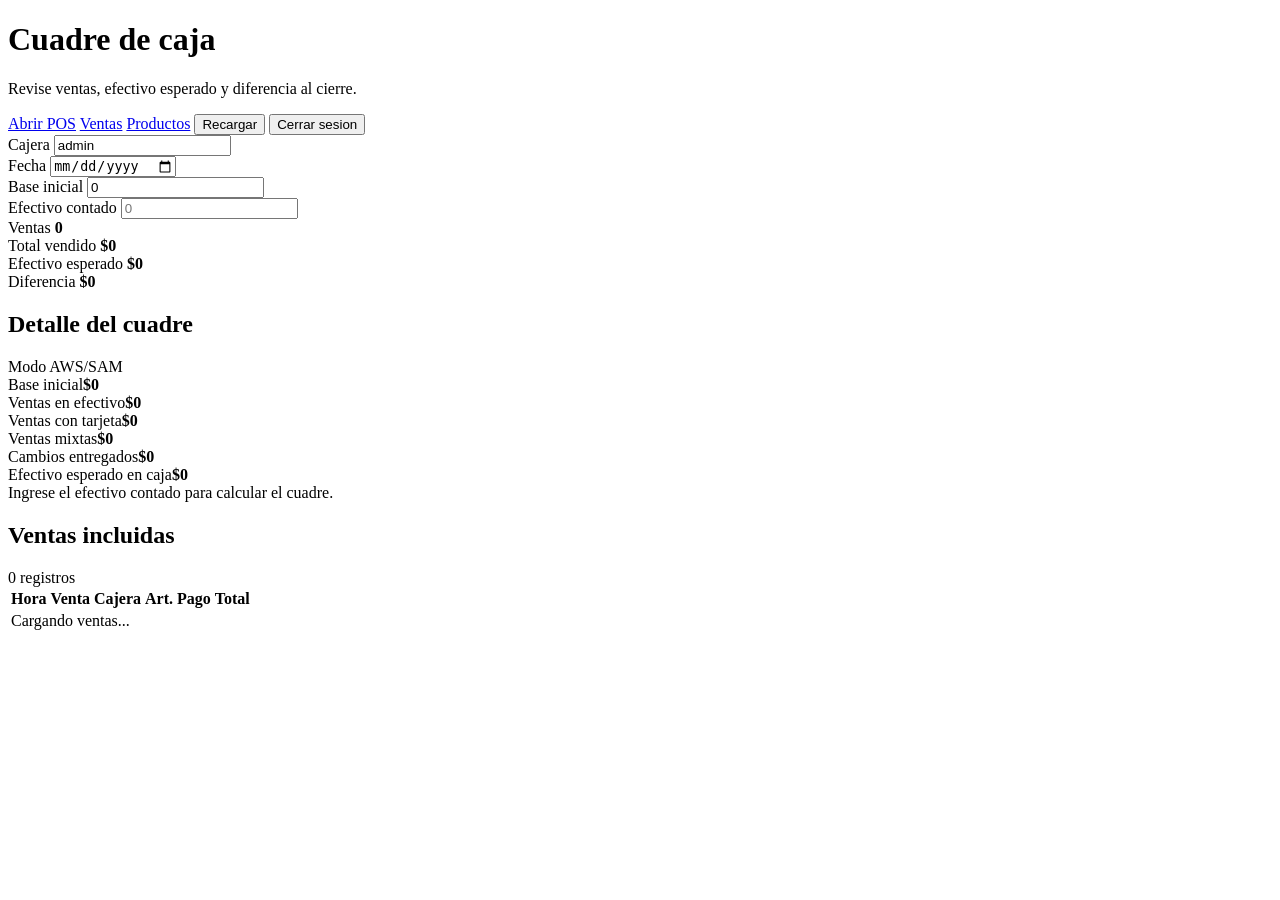
==== frontend/src/main/resources/static/cuadre.html @ fc0d07c1 "Initial POS project" ====
<!DOCTYPE html>
<html lang="es">
<head>
  <meta charset="UTF-8" />
  <meta name="viewport" content="width=device-width, initial-scale=1.0" />
  <title>Cuadre | Caja</title>
  <link rel="stylesheet" href="/cuadre.css" />
</head>
<body>
  <header class="cash-header">
    <div>
      <h1>Cuadre de caja</h1>
      <p>Revise ventas, efectivo esperado y diferencia al cierre.</p>
    </div>
    <nav class="cash-actions" aria-label="Navegacion principal">
      <a class="btn btn-primary" href="/pos.html?v=2">Abrir POS</a>
      <a class="btn btn-secondary" href="/ventas.html">Ventas</a>
      <a class="btn btn-secondary" href="/productos.html">Productos</a>
      <button id="reload-btn" class="btn btn-secondary" type="button">Recargar</button>
      <button id="logout-btn" class="btn btn-danger" type="button">Cerrar sesion</button>
    </nav>
  </header>

  <main class="cash-main">
    <section class="cash-panel cash-panel--filters">
      <div class="field">
        <label for="cashier-filter">Cajera</label>
        <input id="cashier-filter" type="text" value="admin" autocomplete="off" />
      </div>
      <div class="field">
        <label for="date-filter">Fecha</label>
        <input id="date-filter" type="date" />
      </div>
      <div class="field">
        <label for="opening-cash">Base inicial</label>
        <input id="opening-cash" type="number" min="0" step="100" value="0" />
      </div>
      <div class="field">
        <label for="declared-cash">Efectivo contado</label>
        <input id="declared-cash" type="number" min="0" step="100" placeholder="0" />
      </div>
    </section>

    <section class="summary-grid" aria-label="Resumen del cierre">
      <article class="summary-card">
        <span>Ventas</span>
        <strong id="summary-sales">0</strong>
      </article>
      <article class="summary-card">
        <span>Total vendido</span>
        <strong id="summary-total">$0</strong>
      </article>
      <article class="summary-card">
        <span>Efectivo esperado</span>
        <strong id="summary-expected">$0</strong>
      </article>
      <article class="summary-card">
        <span>Diferencia</span>
        <strong id="summary-difference">$0</strong>
      </article>
    </section>

    <section class="cash-layout">
      <article class="cash-panel">
        <div class="panel-heading">
          <h2>Detalle del cuadre</h2>
          <span id="mode-label">Modo AWS/SAM</span>
        </div>
        <div id="message" class="message" role="status" aria-live="polite"></div>
        <div class="breakdown">
          <div><span>Base inicial</span><strong id="opening-cash-label">$0</strong></div>
          <div><span>Ventas en efectivo</span><strong id="cash-sales-label">$0</strong></div>
          <div><span>Ventas con tarjeta</span><strong id="card-sales-label">$0</strong></div>
          <div><span>Ventas mixtas</span><strong id="mixed-sales-label">$0</strong></div>
          <div><span>Cambios entregados</span><strong id="change-label">$0</strong></div>
          <div class="breakdown__total"><span>Efectivo esperado en caja</span><strong id="expected-cash-label">$0</strong></div>
        </div>
        <div id="closing-status" class="closing-status">Ingrese el efectivo contado para calcular el cuadre.</div>
      </article>

      <article class="cash-panel">
        <div class="panel-heading">
          <h2>Ventas incluidas</h2>
          <span id="included-count">0 registros</span>
        </div>
        <div class="table-wrapper">
          <table>
            <thead>
              <tr>
                <th>Hora</th>
                <th>Venta</th>
                <th>Cajera</th>
                <th>Art.</th>
                <th>Pago</th>
                <th>Total</th>
              </tr>
            </thead>
            <tbody id="sales-body">
              <tr>
                <td colspan="6">Cargando ventas...</td>
              </tr>
            </tbody>
          </table>
        </div>
      </article>
    </section>
  </main>

  <script src="/config.js"></script>
  <script type="module" src="/cuadre.js"></script>
</body>
</html>
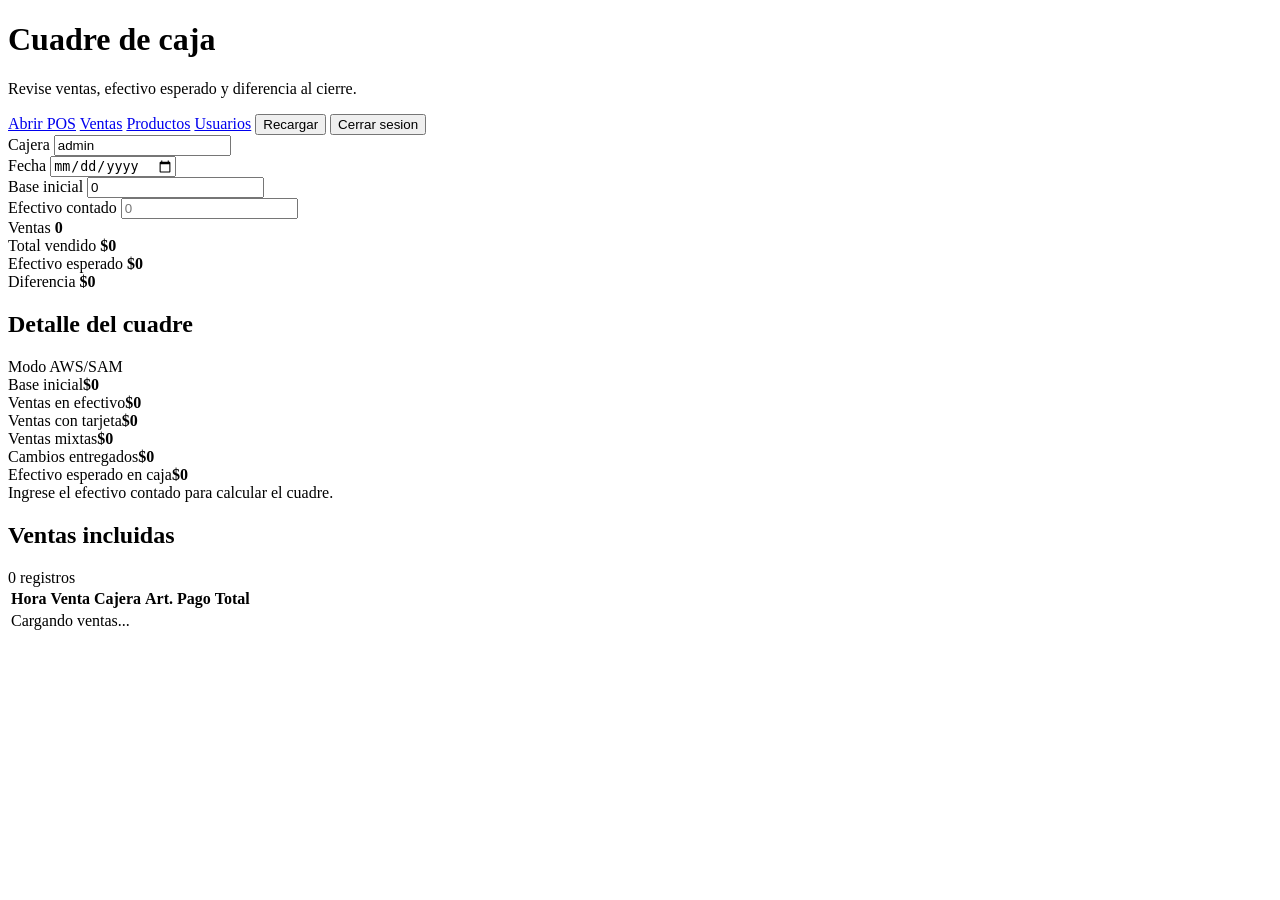
==== commit 00ce4616: "Add user roles and admin management" ====
--- a/frontend/src/main/resources/static/cuadre.html
+++ b/frontend/src/main/resources/static/cuadre.html
@@ -16,6 +16,7 @@
       <a class="btn btn-primary" href="/pos.html?v=2">Abrir POS</a>
       <a class="btn btn-secondary" href="/ventas.html">Ventas</a>
       <a class="btn btn-secondary" href="/productos.html">Productos</a>
+      <a class="btn btn-secondary" href="/usuarios.html">Usuarios</a>
       <button id="reload-btn" class="btn btn-secondary" type="button">Recargar</button>
       <button id="logout-btn" class="btn btn-danger" type="button">Cerrar sesion</button>
     </nav>
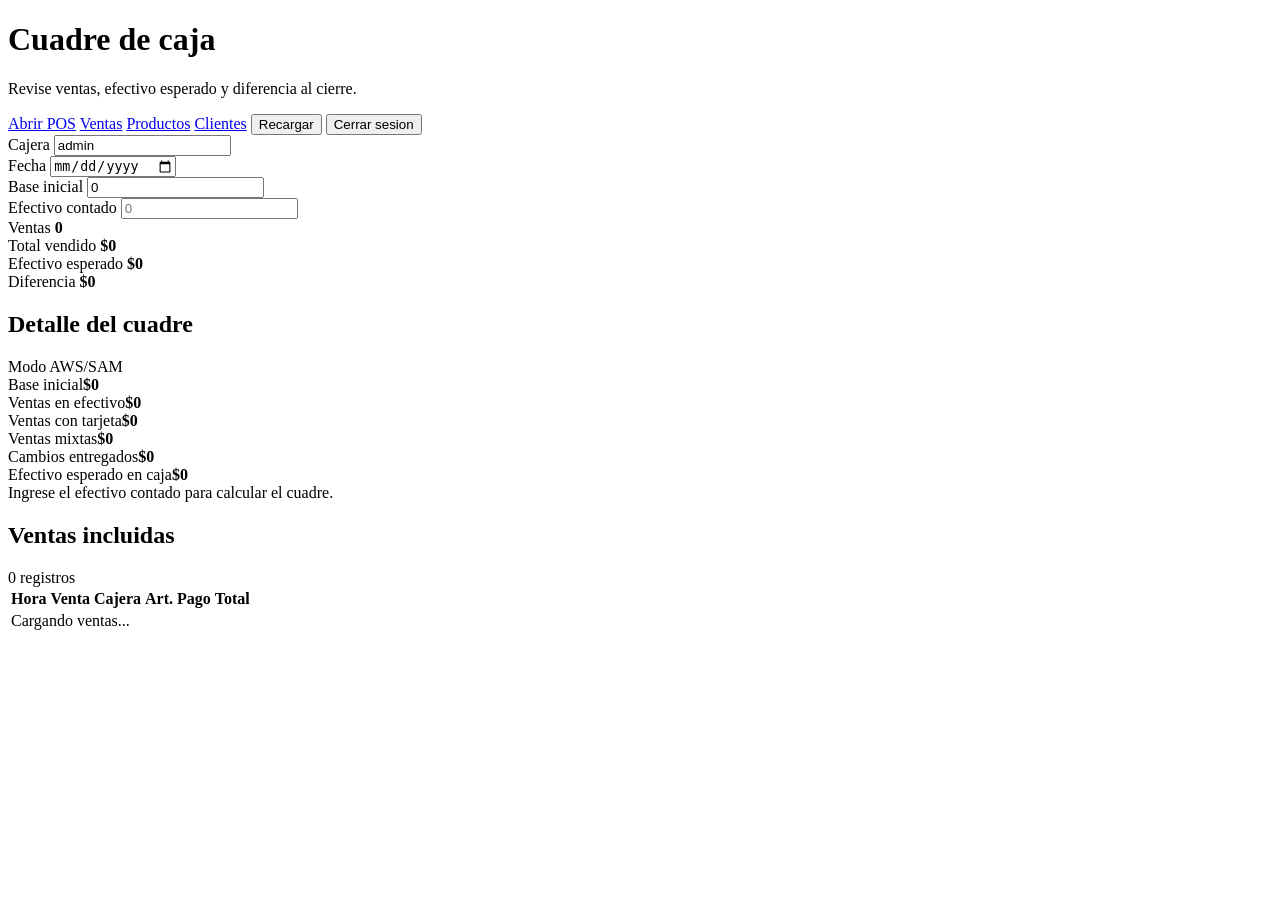
==== commit e30d6862: "Apply dark admin theme and restrict registration" ====
--- a/frontend/src/main/resources/static/cuadre.html
+++ b/frontend/src/main/resources/static/cuadre.html
@@ -16,7 +16,7 @@
       <a class="btn btn-primary" href="/pos.html?v=2">Abrir POS</a>
       <a class="btn btn-secondary" href="/ventas.html">Ventas</a>
       <a class="btn btn-secondary" href="/productos.html">Productos</a>
-      <a class="btn btn-secondary" href="/usuarios.html">Usuarios</a>
+      <a class="btn btn-secondary" href="/usuarios.html">Clientes</a>
       <button id="reload-btn" class="btn btn-secondary" type="button">Recargar</button>
       <button id="logout-btn" class="btn btn-danger" type="button">Cerrar sesion</button>
     </nav>
